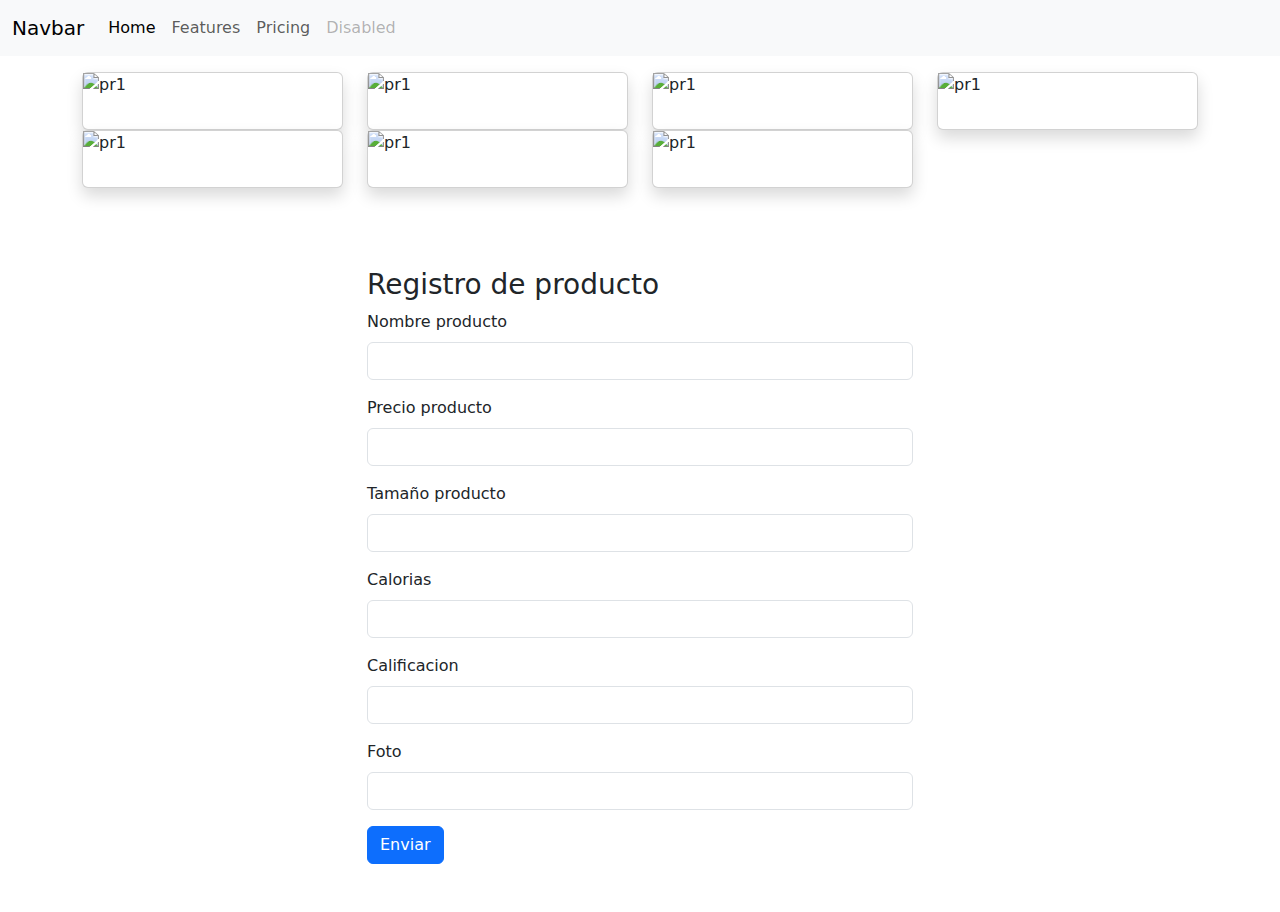
==== index.html @ 620c04bf "se crea GUI del proyecto" ====
<!DOCTYPE html>
<html lang="en">
<head>
    <meta charset="UTF-8">
    <meta name="viewport" content="width=device-width, initial-scale=1.0">
    <title>MercandoApp</title>
    <link href="https://cdn.jsdelivr.net/npm/bootstrap@5.3.3/dist/css/bootstrap.min.css" rel="stylesheet" integrity="sha384-QWTKZyjpPEjISv5WaRU9OFeRpok6YctnYmDr5pNlyT2bRjXh0JMhjY6hW+ALEwIH" crossorigin="anonymous">
</head>
<body>
    <script src="https://cdn.jsdelivr.net/npm/bootstrap@5.3.3/dist/js/bootstrap.bundle.min.js" integrity="sha384-YvpcrYf0tY3lHB60NNkmXc5s9fDVZLESaAA55NDzOxhy9GkcIdslK1eN7N6jIeHz" crossorigin="anonymous"></script>
        <header>
            <nav class="navbar navbar-expand-lg bg-body-tertiary">
                <div class="container-fluid">
                  <a class="navbar-brand" href="#">Navbar</a>
                  <button class="navbar-toggler" type="button" data-bs-toggle="collapse" data-bs-target="#navbarNav" aria-controls="navbarNav" aria-expanded="false" aria-label="Toggle navigation">
                    <span class="navbar-toggler-icon"></span>
                  </button>
                  <div class="collapse navbar-collapse" id="navbarNav">
                    <ul class="navbar-nav">
                      <li class="nav-item">
                        <a class="nav-link active" aria-current="page" href="#">Home</a>
                      </li>
                      <li class="nav-item">
                        <a class="nav-link" href="#">Features</a>
                      </li>
                      <li class="nav-item">
                        <a class="nav-link" href="#">Pricing</a>
                      </li>
                      <li class="nav-item">
                        <a class="nav-link disabled" aria-disabled="true">Disabled</a>
                      </li>
                    </ul>
                  </div>
                </div>
              </nav>
        </header>
        <main>
            <section class="container">
                <div class="row">
                    <div class="col-12 col-md-3">
                        <div class="card h-100 shadow my-3 mt-3"> 
                            <img src="https://firebasestorage.googleapis.com/v0/b/mercadojdma.appspot.com/o/aguacate.jpg?alt=media&token=851ca27e-ba8b-4033-be04-d0c1def8fc19" alt="pr1" class="img-fluid">
                        </div>
                    </div>
                    <div class="col-12 col-md-3">
                        <div class="card h-100 shadow my-3 mt-3"> 
                            <img src="https://firebasestorage.googleapis.com/v0/b/mercadojdma.appspot.com/o/granadilla.jpg?alt=media&token=f6756fde-d3f8-44b2-95aa-619f632bc038" alt="pr1" class="img-fluid">
                        </div>
                    </div>
                    <div class="col-12 col-md-3">
                        <div class="card h-100 shadow my-3 mt-3"> 
                            <img src="https://firebasestorage.googleapis.com/v0/b/mercadojdma.appspot.com/o/limon.webp?alt=media&token=a9052cc1-da1f-4ef6-ac25-fe2a37ef9fbe" alt="pr1" class="img-fluid">
                        </div>
                    </div>
                    <div class="col-12 col-md-3">
                        <div class="card h-100 shadow my-3 mt-3"> 
                            <img src="https://firebasestorage.googleapis.com/v0/b/mercadojdma.appspot.com/o/papaya.webp?alt=media&token=9d2bea79-3b02-4019-867d-083cfded5304" alt="pr1" class="img-fluid">
                        </div>
                    </div>
                    <div class="col-12 col-md-3">
                        <div class="card h-100 shadow my-3 mt-3"> 
                            <img src="https://firebasestorage.googleapis.com/v0/b/mercadojdma.appspot.com/o/pi%C3%B1a.png?alt=media&token=35bb5122-5c8a-491a-9a35-f05047ac274a" alt="pr1" class="img-fluid">
                        </div>
                    </div>
                    <div class="col-12 col-md-3">
                        <div class="card h-100 shadow my-3 mt-3"> 
                            <img src="https://firebasestorage.googleapis.com/v0/b/mercadojdma.appspot.com/o/platano.webp?alt=media&token=75b7fe30-b7d0-4d2d-9fd9-46b3f2581053" alt="pr1" class="img-fluid">
                        </div>
                    </div>
                    <div class="col-12 col-md-3">
                        <div class="card h-100 shadow my-3 mt-3"> 
                            <img src="https://firebasestorage.googleapis.com/v0/b/mercadojdma.appspot.com/o/zanahoria.webp?alt=media&token=d21a12b8-18d1-4948-ba44-bb248f3cbb14" alt="pr1" class="img-fluid">
                        </div>
                    </div>
                </div>
            </section>

            <br><br>
            <section class="container my-5">
                <div class="row justify-content-center">
                    <div class="col-12 col-md-6">
                        <h3>Registro de producto</h3>
                        <form>
                            <div class="mb-3">
                                <label for="exampleInputEmail1" class="form-label">Nombre producto</label>
                                <input type="text" class="form-control" id="exampleInputEmail1" aria-describedby="emailHelp">
                              </div>
                              <div class="mb-3">
                                <label for="exampleInputEmail1" class="form-label">Precio producto</label>
                                <input type="number" class="form-control" id="exampleInputEmail1" aria-describedby="emailHelp">
                              </div>
                              <div class="mb-3">
                                <label for="exampleInputEmail1" class="form-label">Tamaño producto</label>
                                <input type="text" class="form-control" id="exampleInputEmail1" aria-describedby="emailHelp">
                              </div>
                              <div class="mb-3">
                                <label for="exampleInputEmail1" class="form-label">Calorias</label>
                                <input type="number" class="form-control" id="exampleInputEmail1" aria-describedby="emailHelp">
                              </div>
                              <div class="mb-3">
                                <label for="exampleInputEmail1" class="form-label">Calificacion</label>
                                <input type="number" class="form-control" id="exampleInputEmail1" aria-describedby="emailHelp">
                              </div>
                              <div class="mb-3">
                                <label for="exampleInputEmail1" class="form-label">Foto</label>
                                <input type="text" class="form-control" id="exampleInputEmail1" aria-describedby="emailHelp">
                              </div>
                              <button type="submit" class="btn btn-primary">Enviar</button>
                        </form>
                    </div>
                </div>
            </section>
        </main>
   
        <footer>    

        </footer>
</body>
</html>
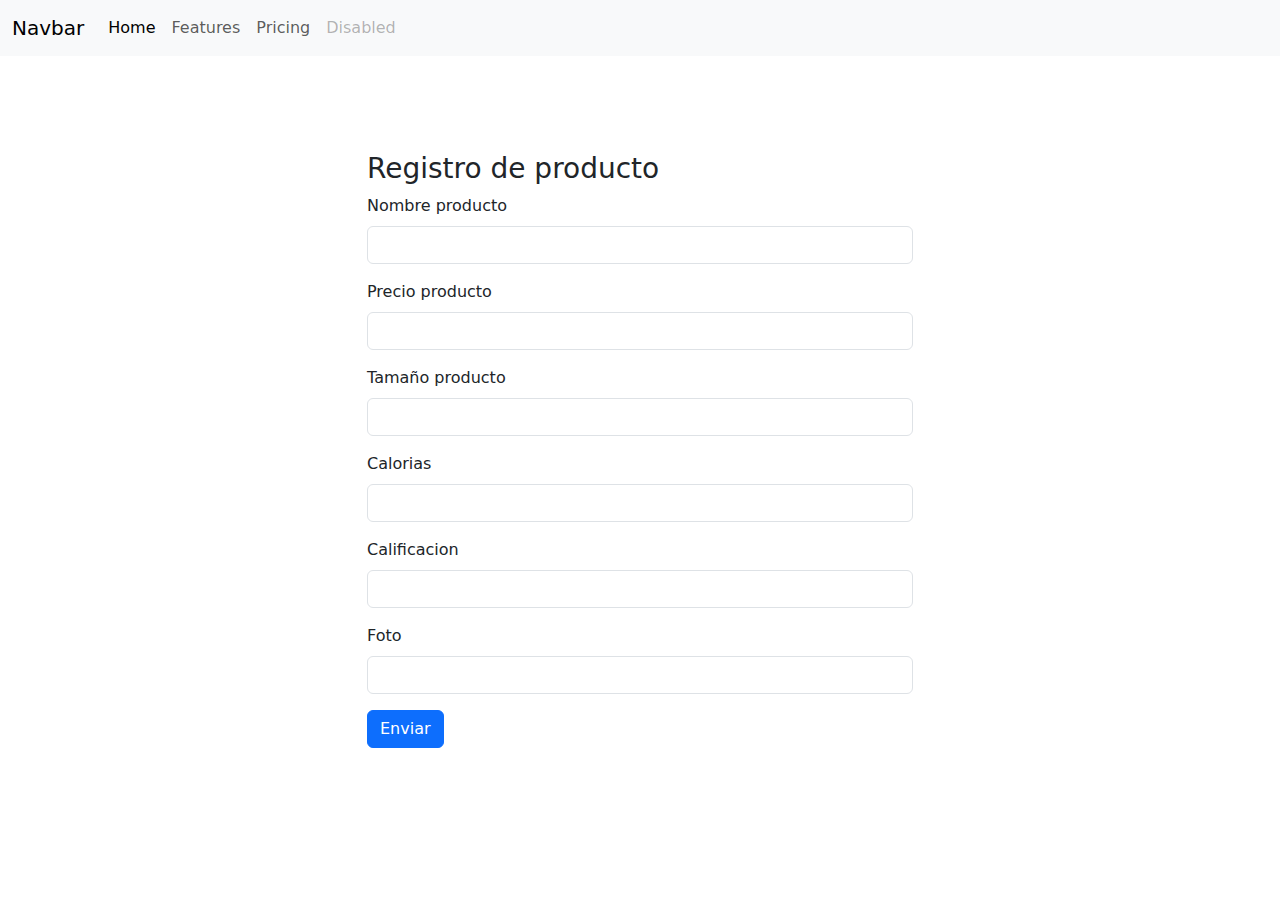
==== commit 0788d181: "pagina mostrando usuarios" ====
--- a/index.html
+++ b/index.html
@@ -7,7 +7,6 @@
     <link href="https://cdn.jsdelivr.net/npm/bootstrap@5.3.3/dist/css/bootstrap.min.css" rel="stylesheet" integrity="sha384-QWTKZyjpPEjISv5WaRU9OFeRpok6YctnYmDr5pNlyT2bRjXh0JMhjY6hW+ALEwIH" crossorigin="anonymous">
 </head>
 <body>
-    <script src="https://cdn.jsdelivr.net/npm/bootstrap@5.3.3/dist/js/bootstrap.bundle.min.js" integrity="sha384-YvpcrYf0tY3lHB60NNkmXc5s9fDVZLESaAA55NDzOxhy9GkcIdslK1eN7N6jIeHz" crossorigin="anonymous"></script>
         <header>
             <nav class="navbar navbar-expand-lg bg-body-tertiary">
                 <div class="container-fluid">
@@ -36,45 +35,9 @@
         </header>
         <main>
             <section class="container">
-                <div class="row">
-                    <div class="col-12 col-md-3">
-                        <div class="card h-100 shadow my-3 mt-3"> 
-                            <img src="https://firebasestorage.googleapis.com/v0/b/mercadojdma.appspot.com/o/aguacate.jpg?alt=media&token=851ca27e-ba8b-4033-be04-d0c1def8fc19" alt="pr1" class="img-fluid">
-                        </div>
-                    </div>
-                    <div class="col-12 col-md-3">
-                        <div class="card h-100 shadow my-3 mt-3"> 
-                            <img src="https://firebasestorage.googleapis.com/v0/b/mercadojdma.appspot.com/o/granadilla.jpg?alt=media&token=f6756fde-d3f8-44b2-95aa-619f632bc038" alt="pr1" class="img-fluid">
-                        </div>
-                    </div>
-                    <div class="col-12 col-md-3">
-                        <div class="card h-100 shadow my-3 mt-3"> 
-                            <img src="https://firebasestorage.googleapis.com/v0/b/mercadojdma.appspot.com/o/limon.webp?alt=media&token=a9052cc1-da1f-4ef6-ac25-fe2a37ef9fbe" alt="pr1" class="img-fluid">
-                        </div>
-                    </div>
-                    <div class="col-12 col-md-3">
-                        <div class="card h-100 shadow my-3 mt-3"> 
-                            <img src="https://firebasestorage.googleapis.com/v0/b/mercadojdma.appspot.com/o/papaya.webp?alt=media&token=9d2bea79-3b02-4019-867d-083cfded5304" alt="pr1" class="img-fluid">
-                        </div>
-                    </div>
-                    <div class="col-12 col-md-3">
-                        <div class="card h-100 shadow my-3 mt-3"> 
-                            <img src="https://firebasestorage.googleapis.com/v0/b/mercadojdma.appspot.com/o/pi%C3%B1a.png?alt=media&token=35bb5122-5c8a-491a-9a35-f05047ac274a" alt="pr1" class="img-fluid">
-                        </div>
-                    </div>
-                    <div class="col-12 col-md-3">
-                        <div class="card h-100 shadow my-3 mt-3"> 
-                            <img src="https://firebasestorage.googleapis.com/v0/b/mercadojdma.appspot.com/o/platano.webp?alt=media&token=75b7fe30-b7d0-4d2d-9fd9-46b3f2581053" alt="pr1" class="img-fluid">
-                        </div>
-                    </div>
-                    <div class="col-12 col-md-3">
-                        <div class="card h-100 shadow my-3 mt-3"> 
-                            <img src="https://firebasestorage.googleapis.com/v0/b/mercadojdma.appspot.com/o/zanahoria.webp?alt=media&token=d21a12b8-18d1-4948-ba44-bb248f3cbb14" alt="pr1" class="img-fluid">
-                        </div>
-                    </div>
-                </div>
+              <div class="row row-cols-1 row-cols-md-5" id="fila">
+              </div>
             </section>
-
             <br><br>
             <section class="container my-5">
                 <div class="row justify-content-center">
@@ -115,5 +78,7 @@
         <footer>    
 
         </footer>
+        <script src="https://cdn.jsdelivr.net/npm/bootstrap@5.3.3/dist/js/bootstrap.bundle.min.js" integrity="sha384-YvpcrYf0tY3lHB60NNkmXc5s9fDVZLESaAA55NDzOxhy9GkcIdslK1eN7N6jIeHz" crossorigin="anonymous"></script>
+        <script src="./controllers/controladorproducto.js"></script>
 </body>
 </html>